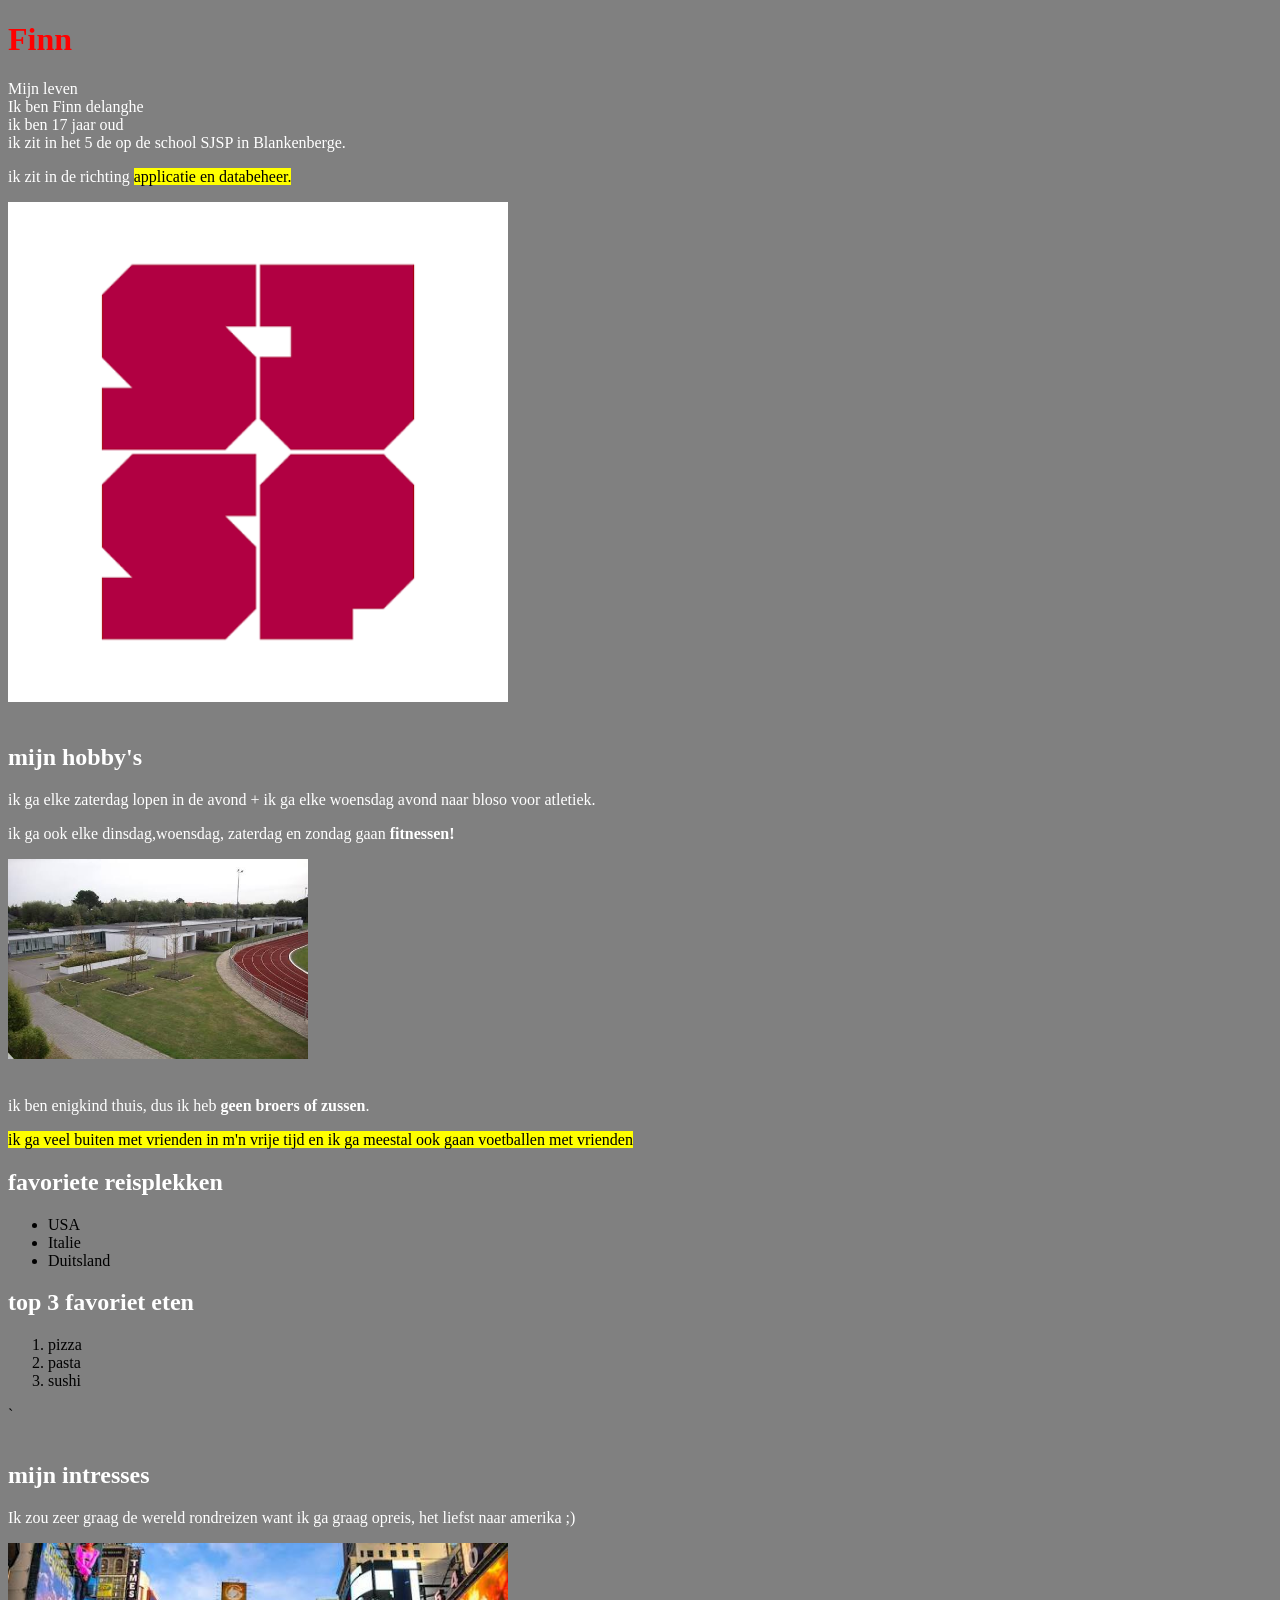
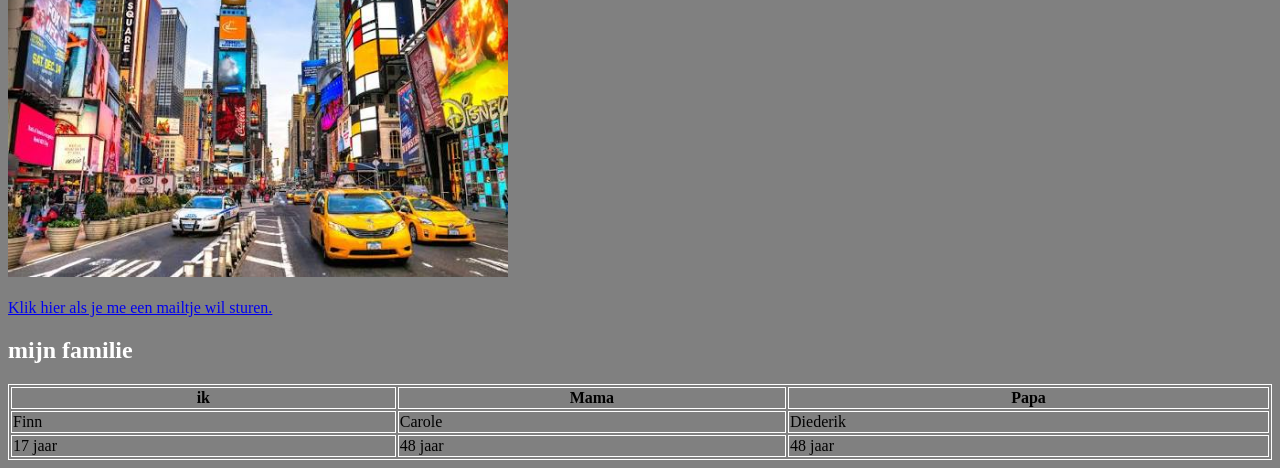
==== index.html @ fe9485ee "Update index.html" ====
<!DOCTYPE html>
<html>
<head>
    <title>over FINN</title>
    <style>
        table, th, td {
        border:1px solid white;
      
    p    {color: red;}
    </style>
</head>

<body style="background-color:gray;">
 
    <h1 style="color:red;"> Finn</h1>
    <p style="color:white;">Mijn leven<br> Ik ben Finn delanghe<br>
        ik ben 17 jaar oud<br>ik zit in het 5 de op de school SJSP in Blankenberge.</p>
    <p style="color:white;">ik zit in de richting <mark>applicatie en databeheer.</mark></p>
    <img src="images.png" alt="Trulli" width="500" >
    
    <br>
    <br>
    
    <h2 style="color:white;">mijn hobby's</h2>
    <p style="color:white;">ik ga elke zaterdag lopen in de avond + ik ga elke woensdag avond naar bloso voor atletiek.</p>
    <p style="color:white;">ik ga ook elke dinsdag,woensdag, zaterdag en zondag gaan <strong>fitnessen!</strong></p>
    <img src="bloso.jpg" alt="Trulli" width="300" height="200">
   
    <br>
    <br>
    
    
    <p style="color:white;">ik ben enigkind thuis, dus ik heb <b> geen broers of zussen</b>.</p>
    <p><mark>ik ga veel buiten met vrienden in m'n vrije tijd en ik ga meestal ook gaan voetballen met vrienden</mark></p>

    <h2 style="color:white;">favoriete reisplekken</h2>

<ul>
  <li>USA</li>
  <li>Italie</li>
  <li>Duitsland</li>
</ul>  

<h2 style="color:white;">top 3 favoriet eten</h2>

<ol>
  <li>pizza</li>
  <li>pasta</li>
  <li>sushi</li>
</ol> 
`
    <br>
    <br>
    
    <h2 style="color:white;">mijn intresses</h2>
    <p style="color:white;">Ik zou zeer graag de wereld rondreizen want ik ga graag opreis, het liefst naar amerika ;)</p>
    <img src="images.jpg" width="500"">
    
    <br>
    <br>
    <a href="mail:finn.delanghe@leerling@sjsp.be">Klik hier als je me een mailtje wil sturen.</a>
   
    <h2 style="color:white;">mijn familie</h2>
        <table style="width:100%">
       

            <tr>
                <th>ik</th>
                <th>Mama</th>
                <th>Papa</th>
            </tr>
            <tr>
                <td>Finn</td>
                <td>Carole</td>
                <td>Diederik</td>
            </tr>
            <tr>
                <td>17 jaar</td>
                <td>48 jaar</td>
                <td>48 jaar</td>
            </tr>


        </table>
   


</body>
</html>
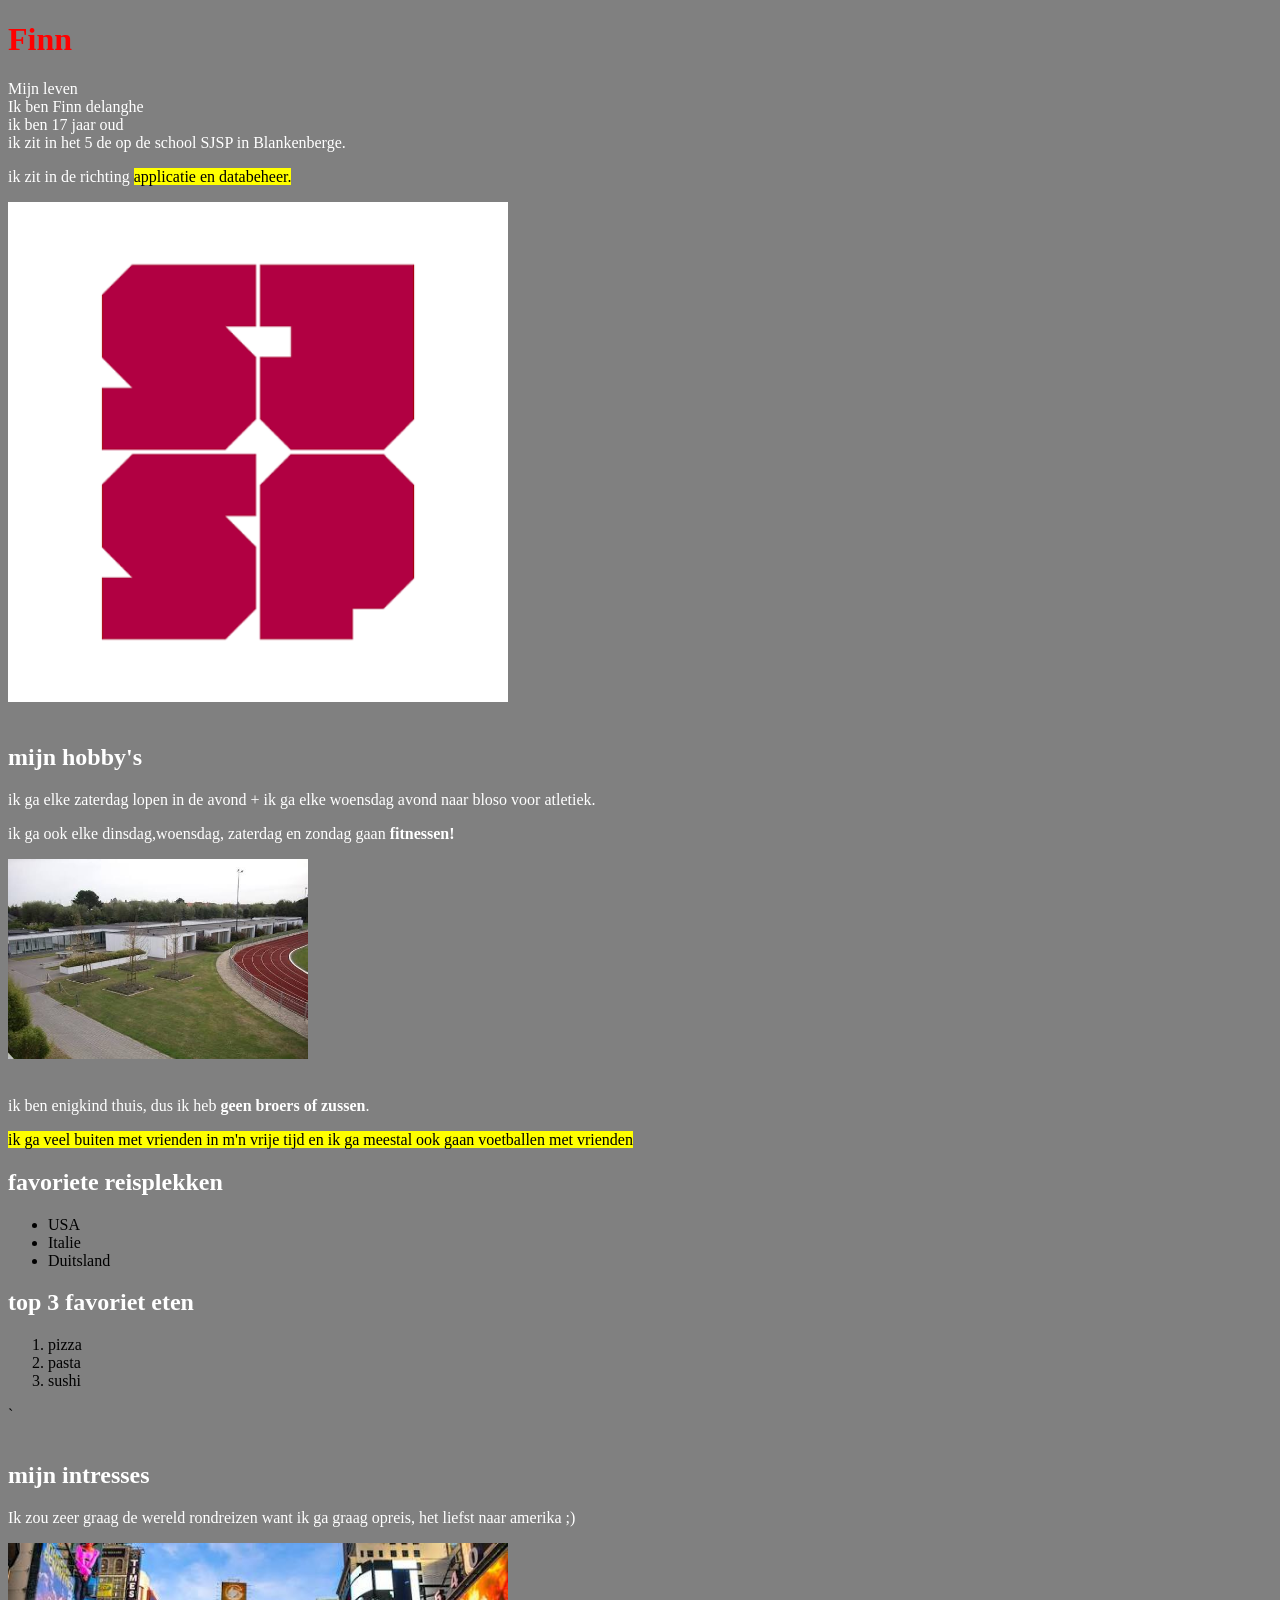
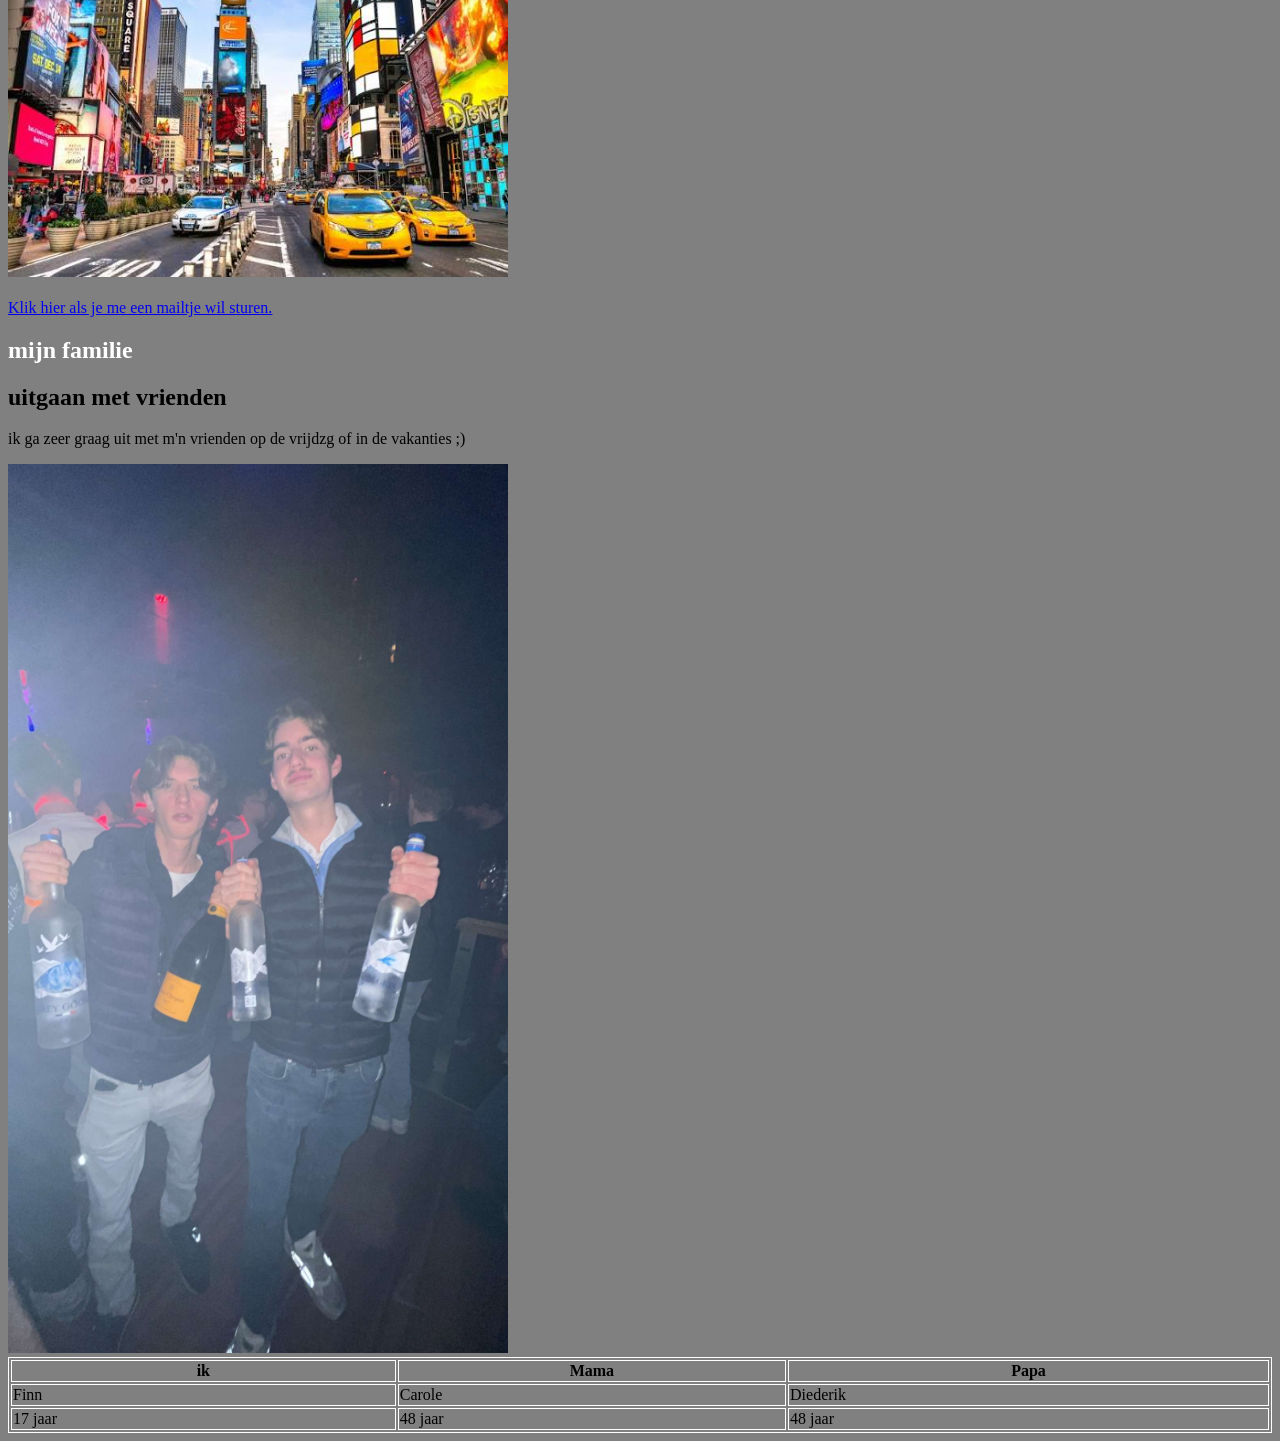
==== commit fe4cbd7f: "Add personal interests section to index.html" ====
--- a/index.html
+++ b/index.html
@@ -58,7 +58,7 @@
     
     <br>
     <br>
-    <a href="mail:finn.delanghe@leerling@sjsp.be">Klik hier als je me een mailtje wil sturen.</a>
+    <a href="finn.delanghe@leerling@sjsp.be">Klik hier als je me een mailtje wil sturen.</a>
    
     <h2 style="color:white;">mijn familie</h2>
         <table style="width:100%">
@@ -79,8 +79,10 @@
                 <td>48 jaar</td>
                 <td>48 jaar</td>
             </tr>
-
-
+<h2>uitgaan met vrienden</h2> 
+            <p>ik ga zeer graag uit met m'n vrienden op de vrijdzg of in de vakanties ;)</p>
+<img src="coulissen.jpg" width="500"">
+            
         </table>
    
 
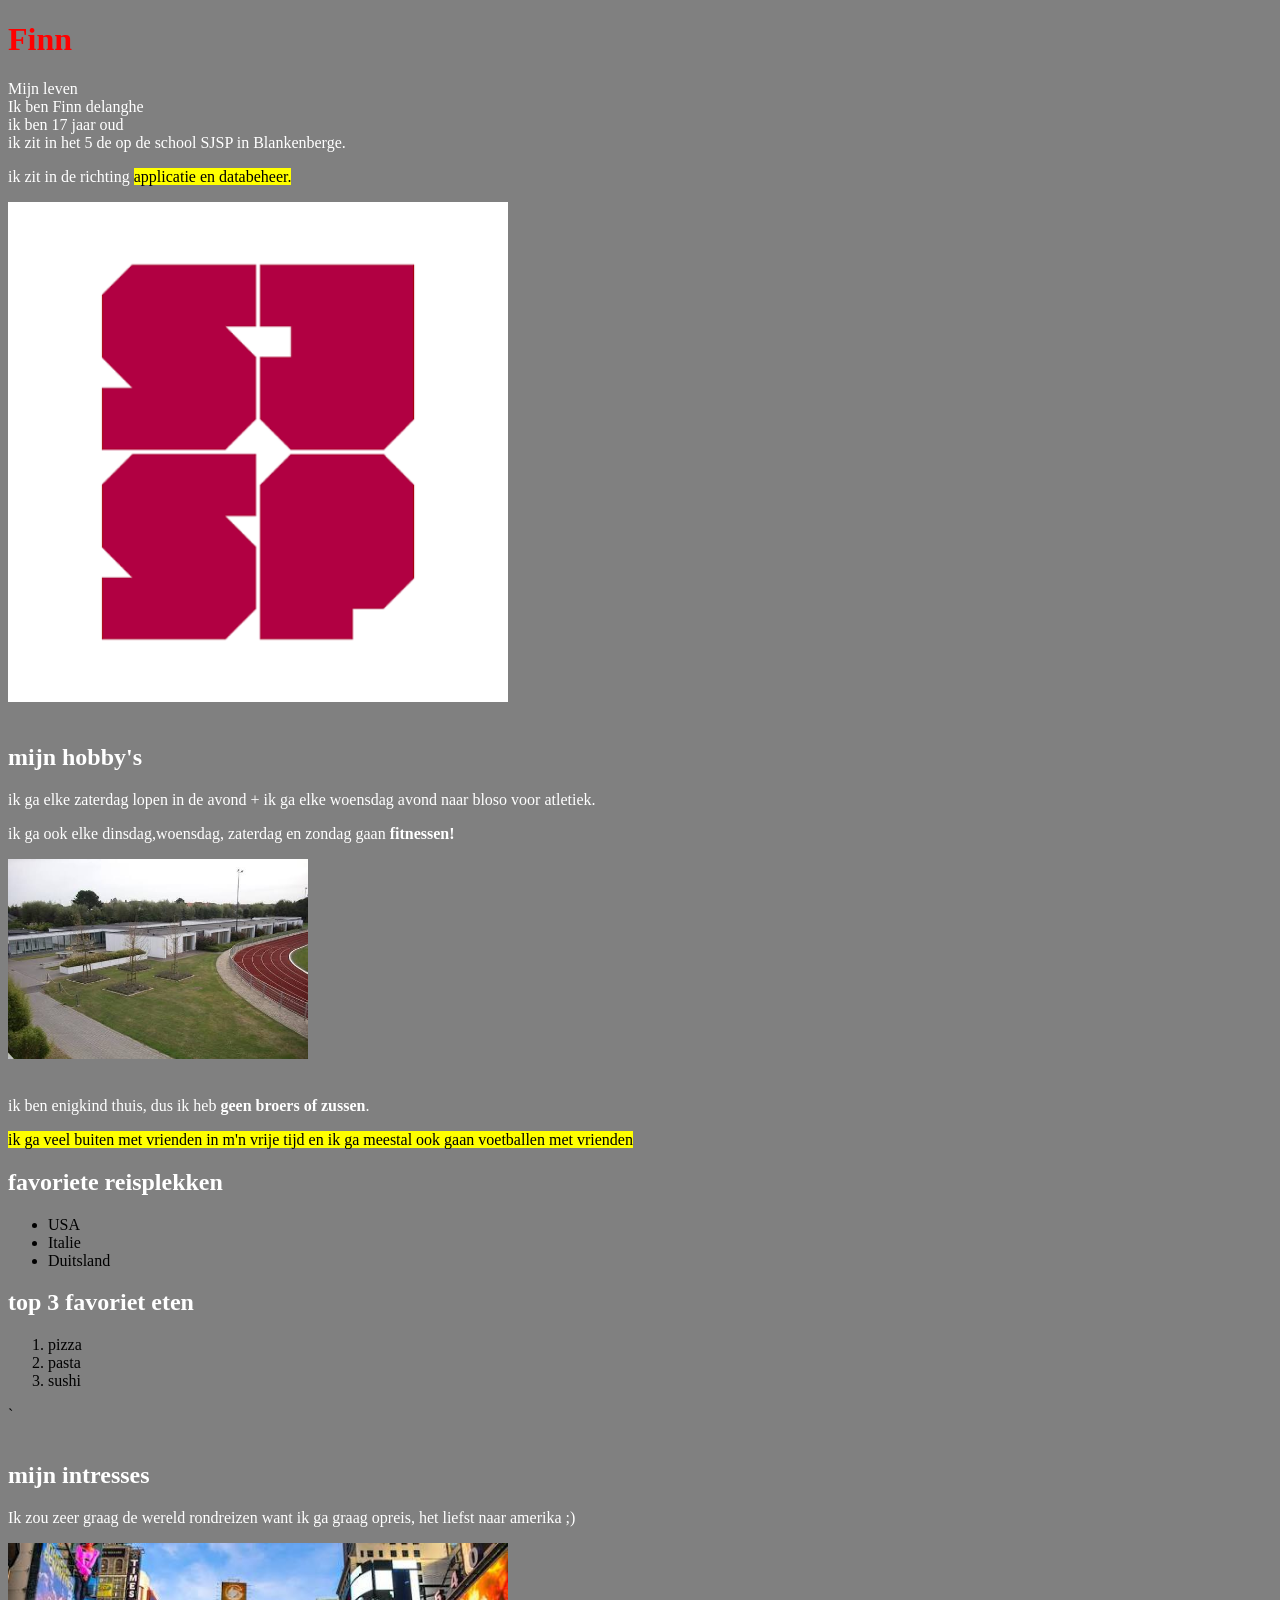
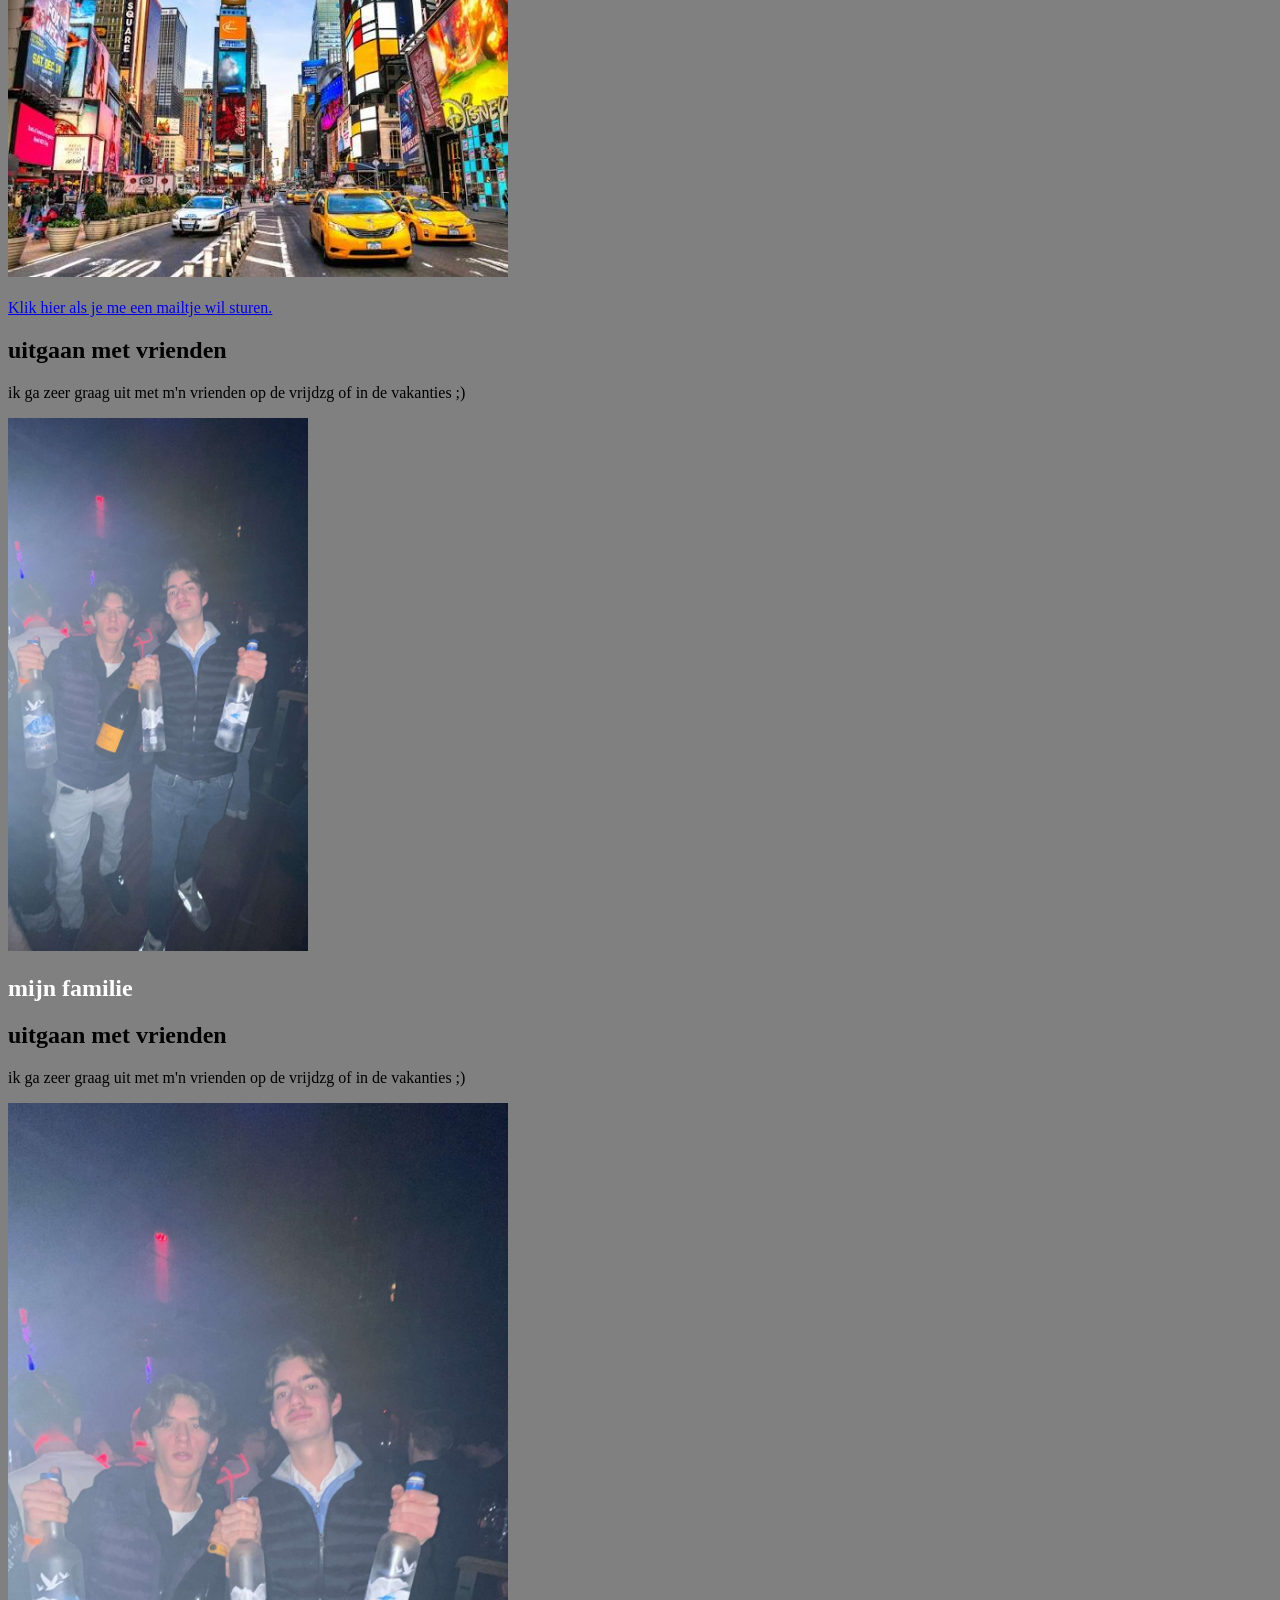
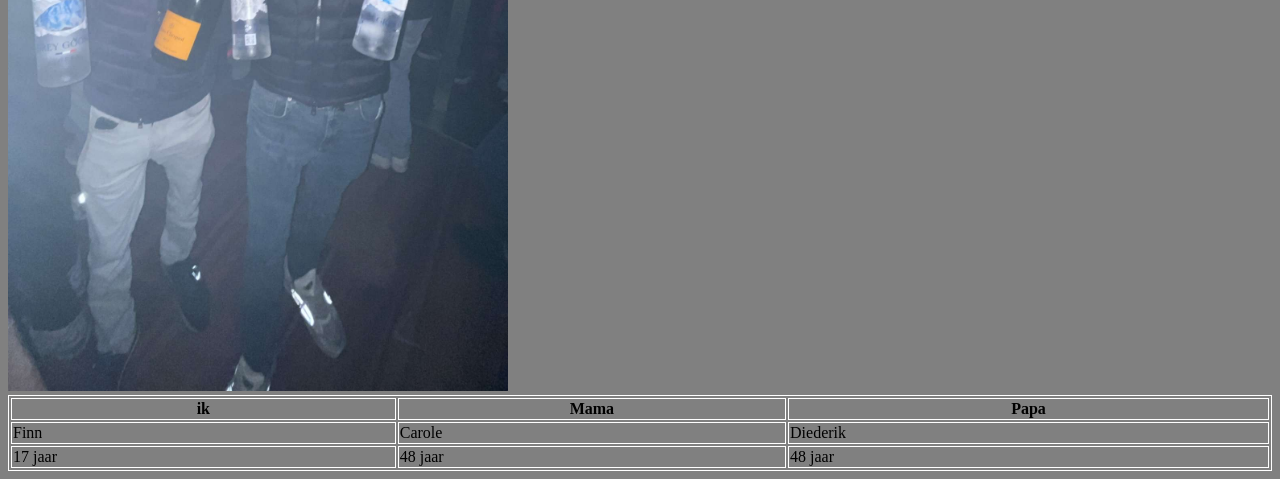
==== commit b1d3740b: "Add section about going out with friends" ====
--- a/index.html
+++ b/index.html
@@ -59,6 +59,9 @@
     <br>
     <br>
     <a href="finn.delanghe@leerling@sjsp.be">Klik hier als je me een mailtje wil sturen.</a>
+    <h2>uitgaan met vrienden</h2> 
+            <p>ik ga zeer graag uit met m'n vrienden op de vrijdzg of in de vakanties ;)</p>
+<img src="coulissen.jpg" width="300"">
    
     <h2 style="color:white;">mijn familie</h2>
         <table style="width:100%">
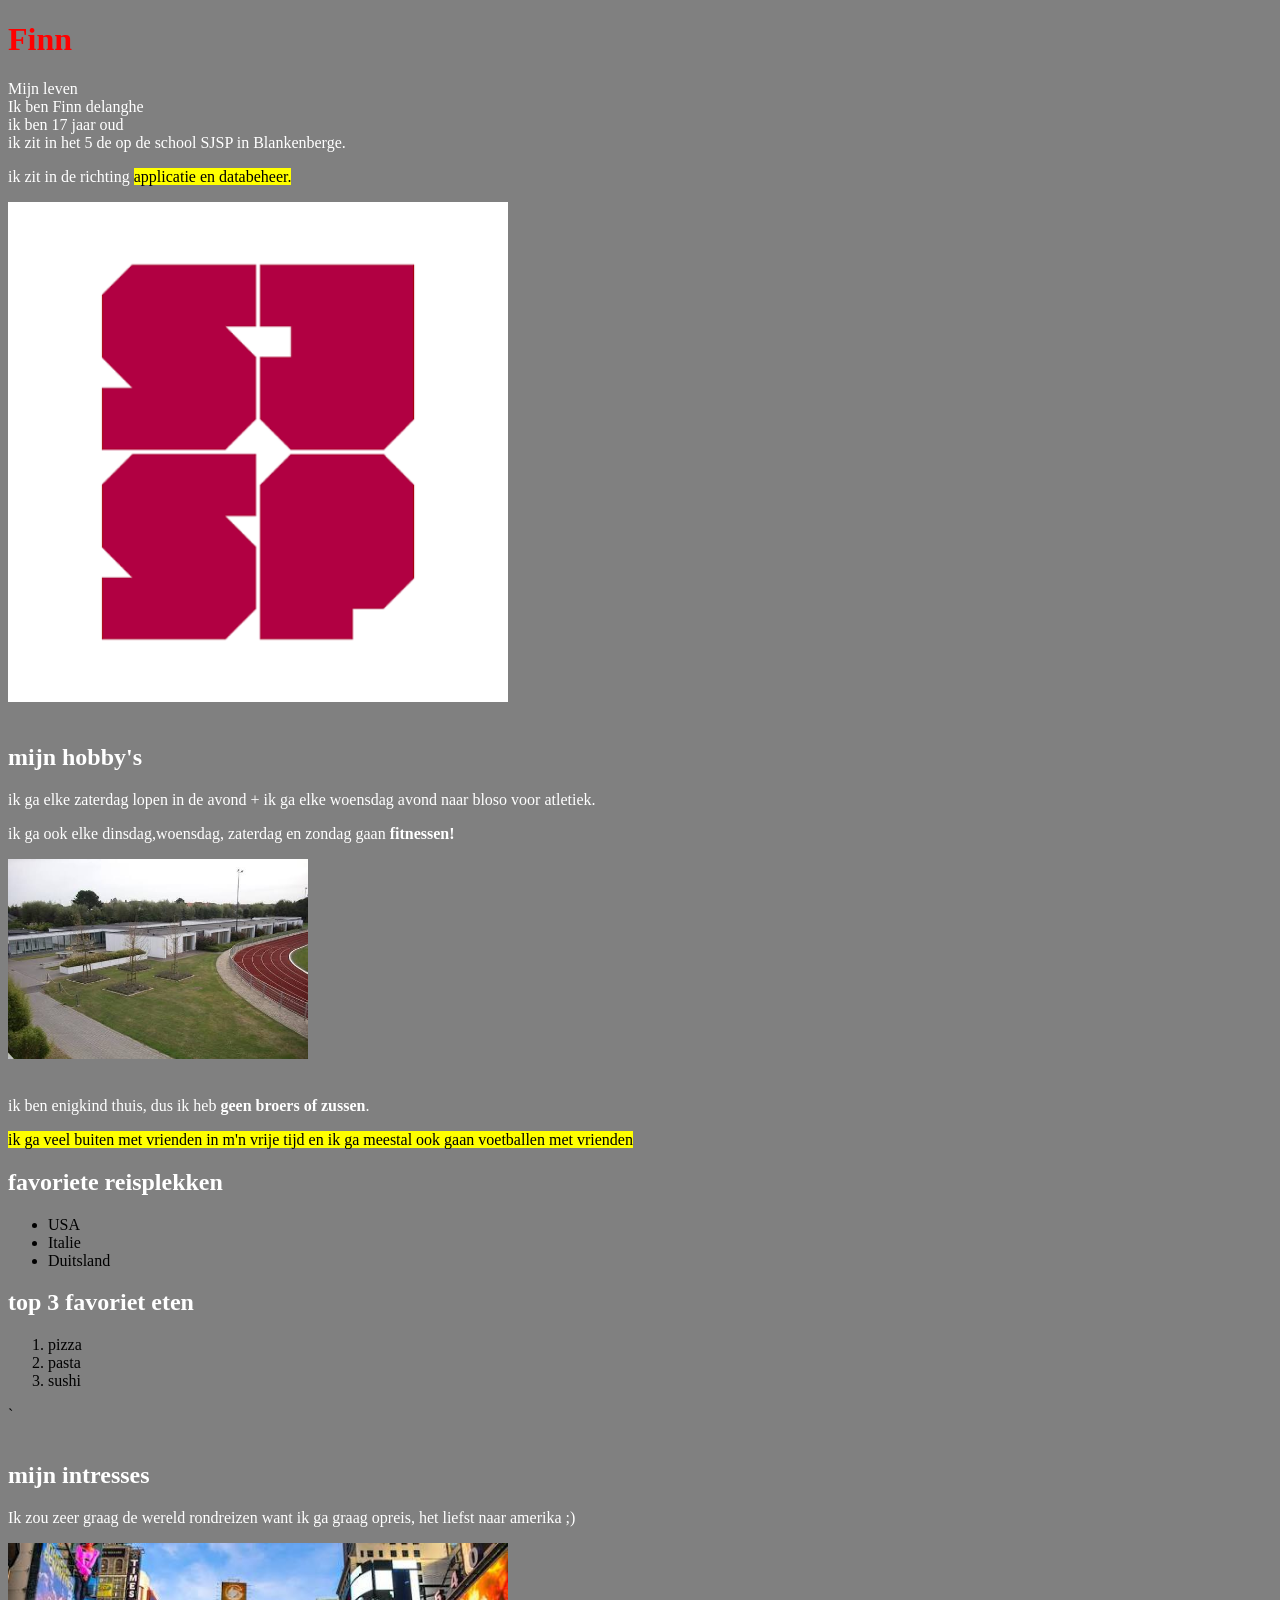
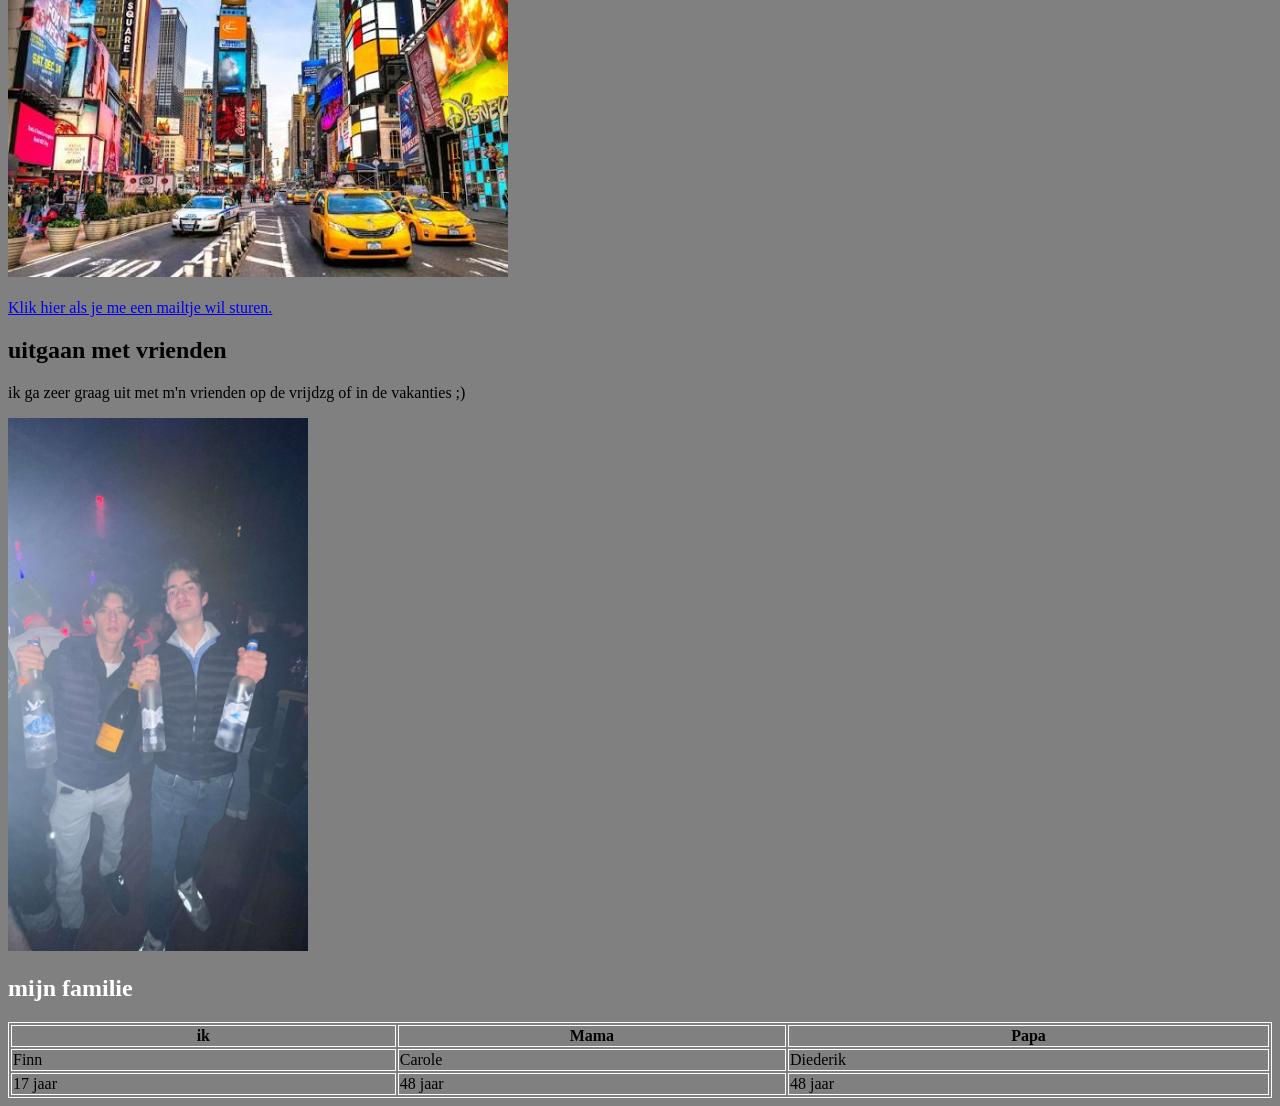
==== commit de3d2da7: "Remove personal content from index.html Removed personal preferences about going out with friends." ====
--- a/index.html
+++ b/index.html
@@ -82,9 +82,7 @@
                 <td>48 jaar</td>
                 <td>48 jaar</td>
             </tr>
-<h2>uitgaan met vrienden</h2> 
-            <p>ik ga zeer graag uit met m'n vrienden op de vrijdzg of in de vakanties ;)</p>
-<img src="coulissen.jpg" width="500"">
+
             
         </table>
    
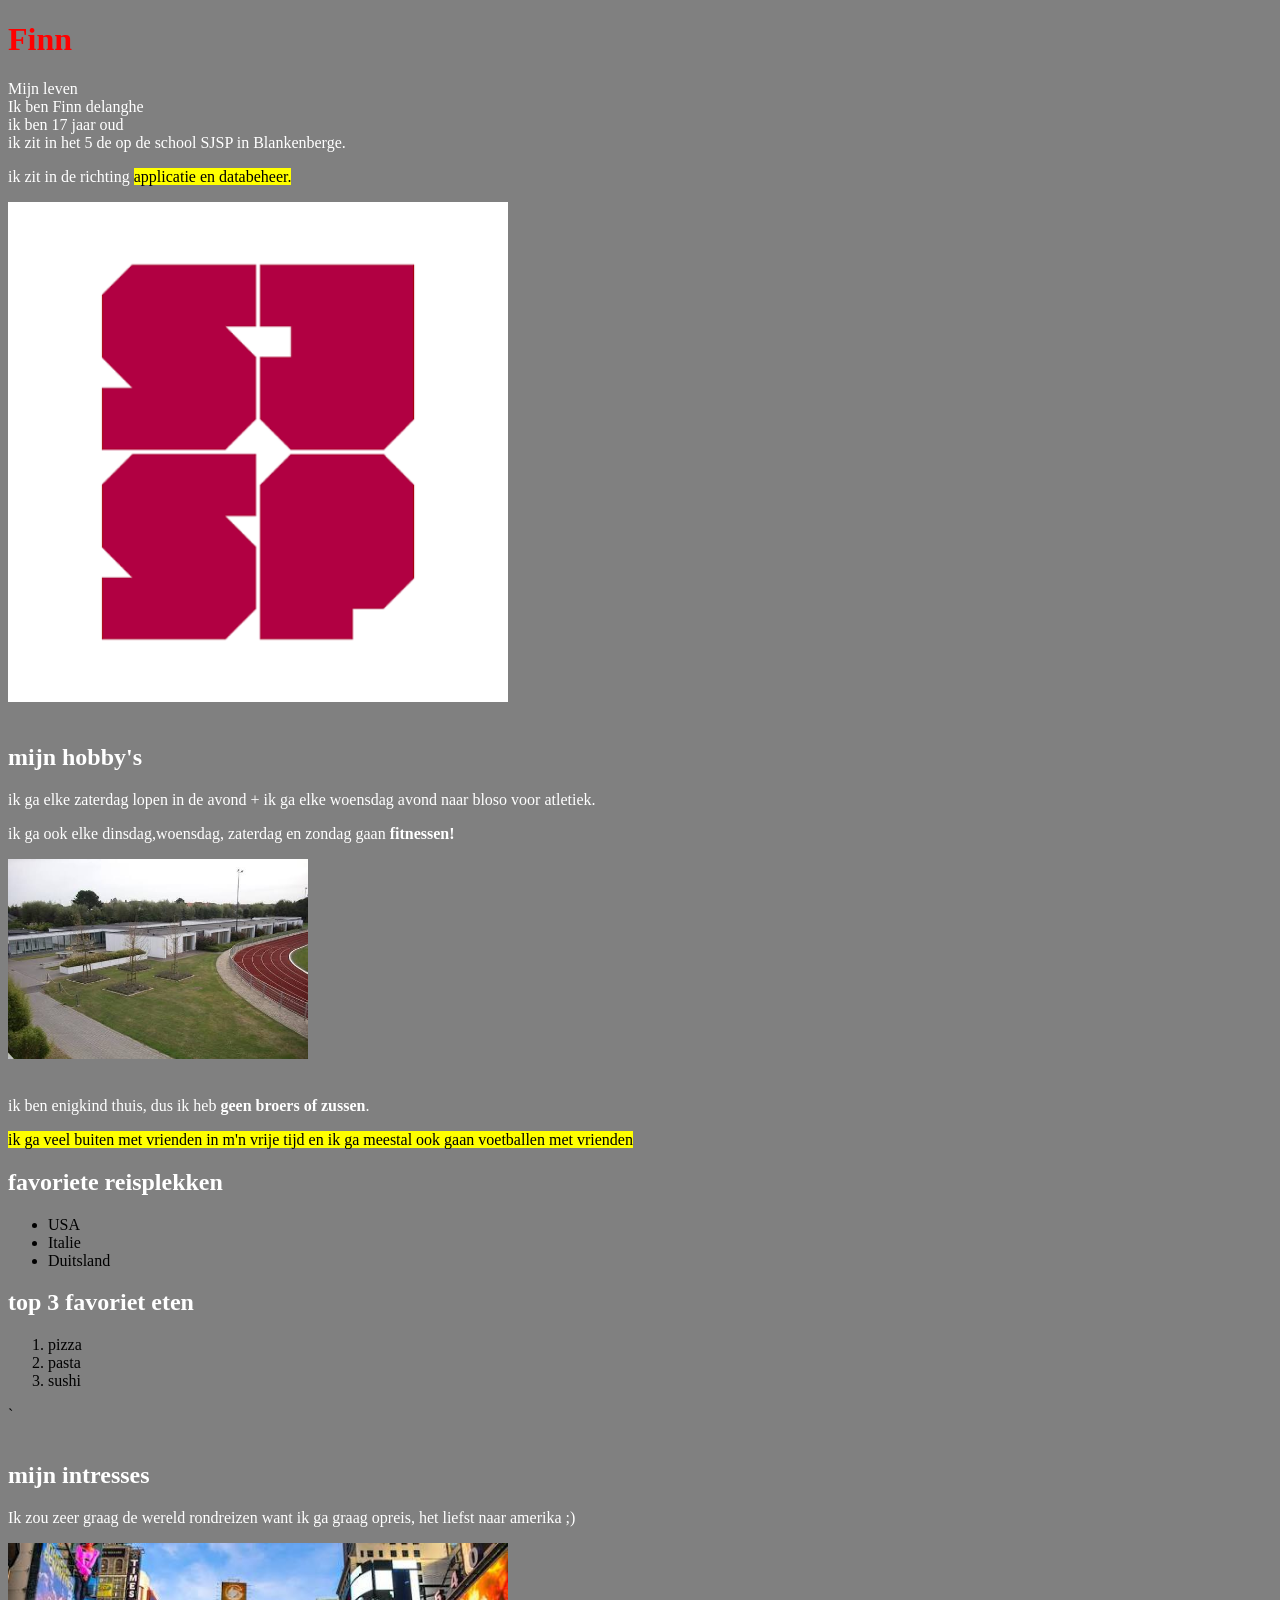
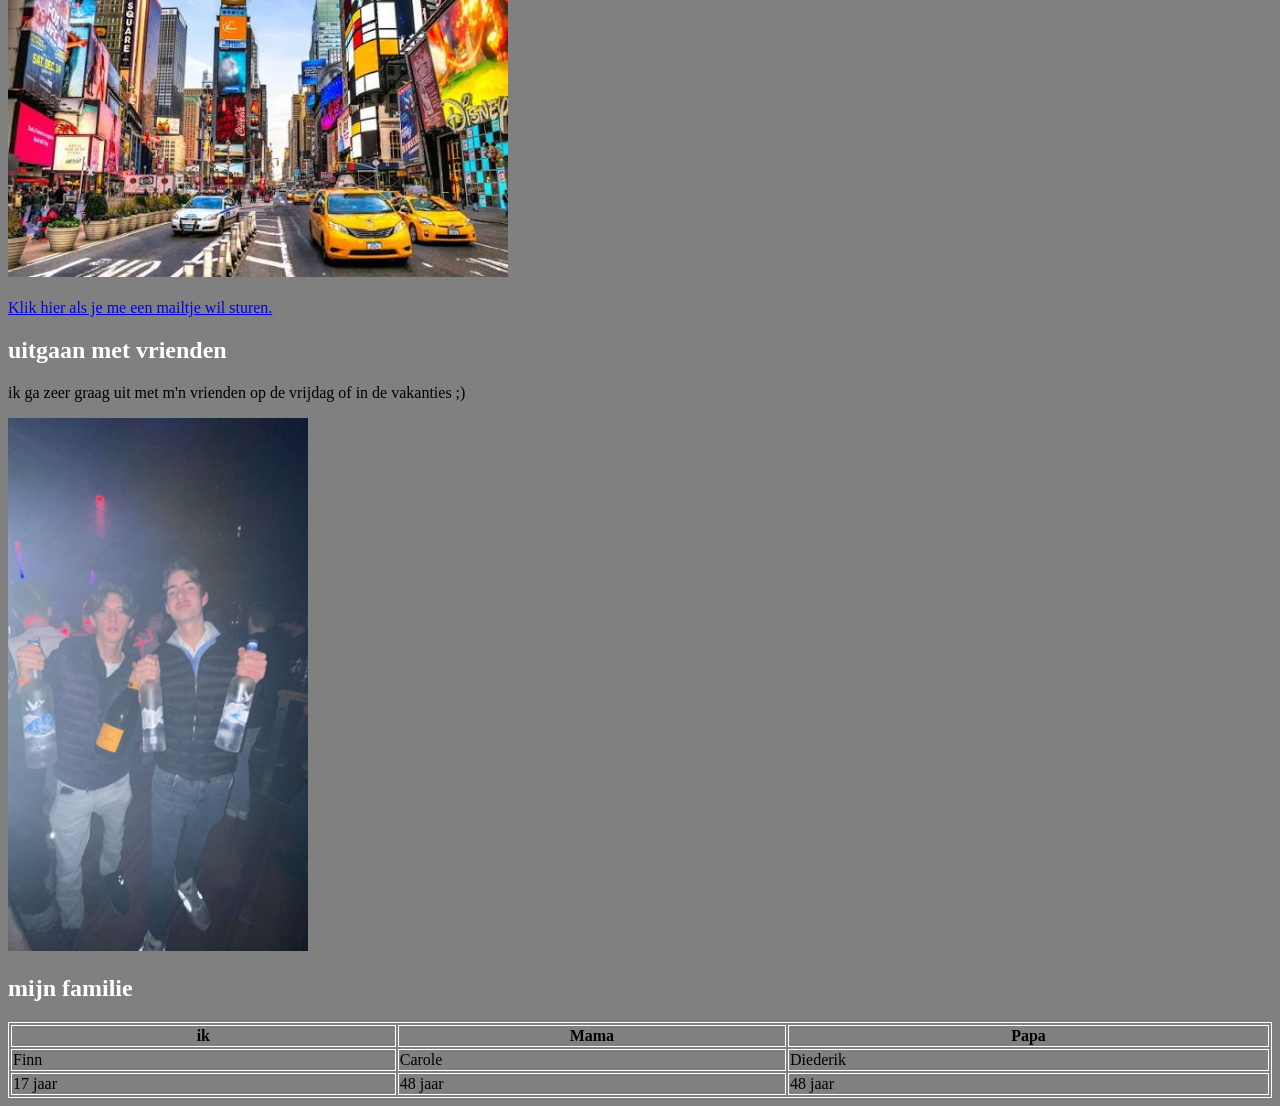
==== commit 847b01b8: "Update index.html" ====
--- a/index.html
+++ b/index.html
@@ -59,8 +59,9 @@
     <br>
     <br>
     <a href="finn.delanghe@leerling@sjsp.be">Klik hier als je me een mailtje wil sturen.</a>
-    <h2>uitgaan met vrienden</h2> 
-            <p>ik ga zeer graag uit met m'n vrienden op de vrijdzg of in de vakanties ;)</p>
+    
+    <h2 style ="color:white;">uitgaan met vrienden</h2> 
+            <p>ik ga zeer graag uit met m'n vrienden op de vrijdag of in de vakanties ;)</p>
 <img src="coulissen.jpg" width="300"">
    
     <h2 style="color:white;">mijn familie</h2>
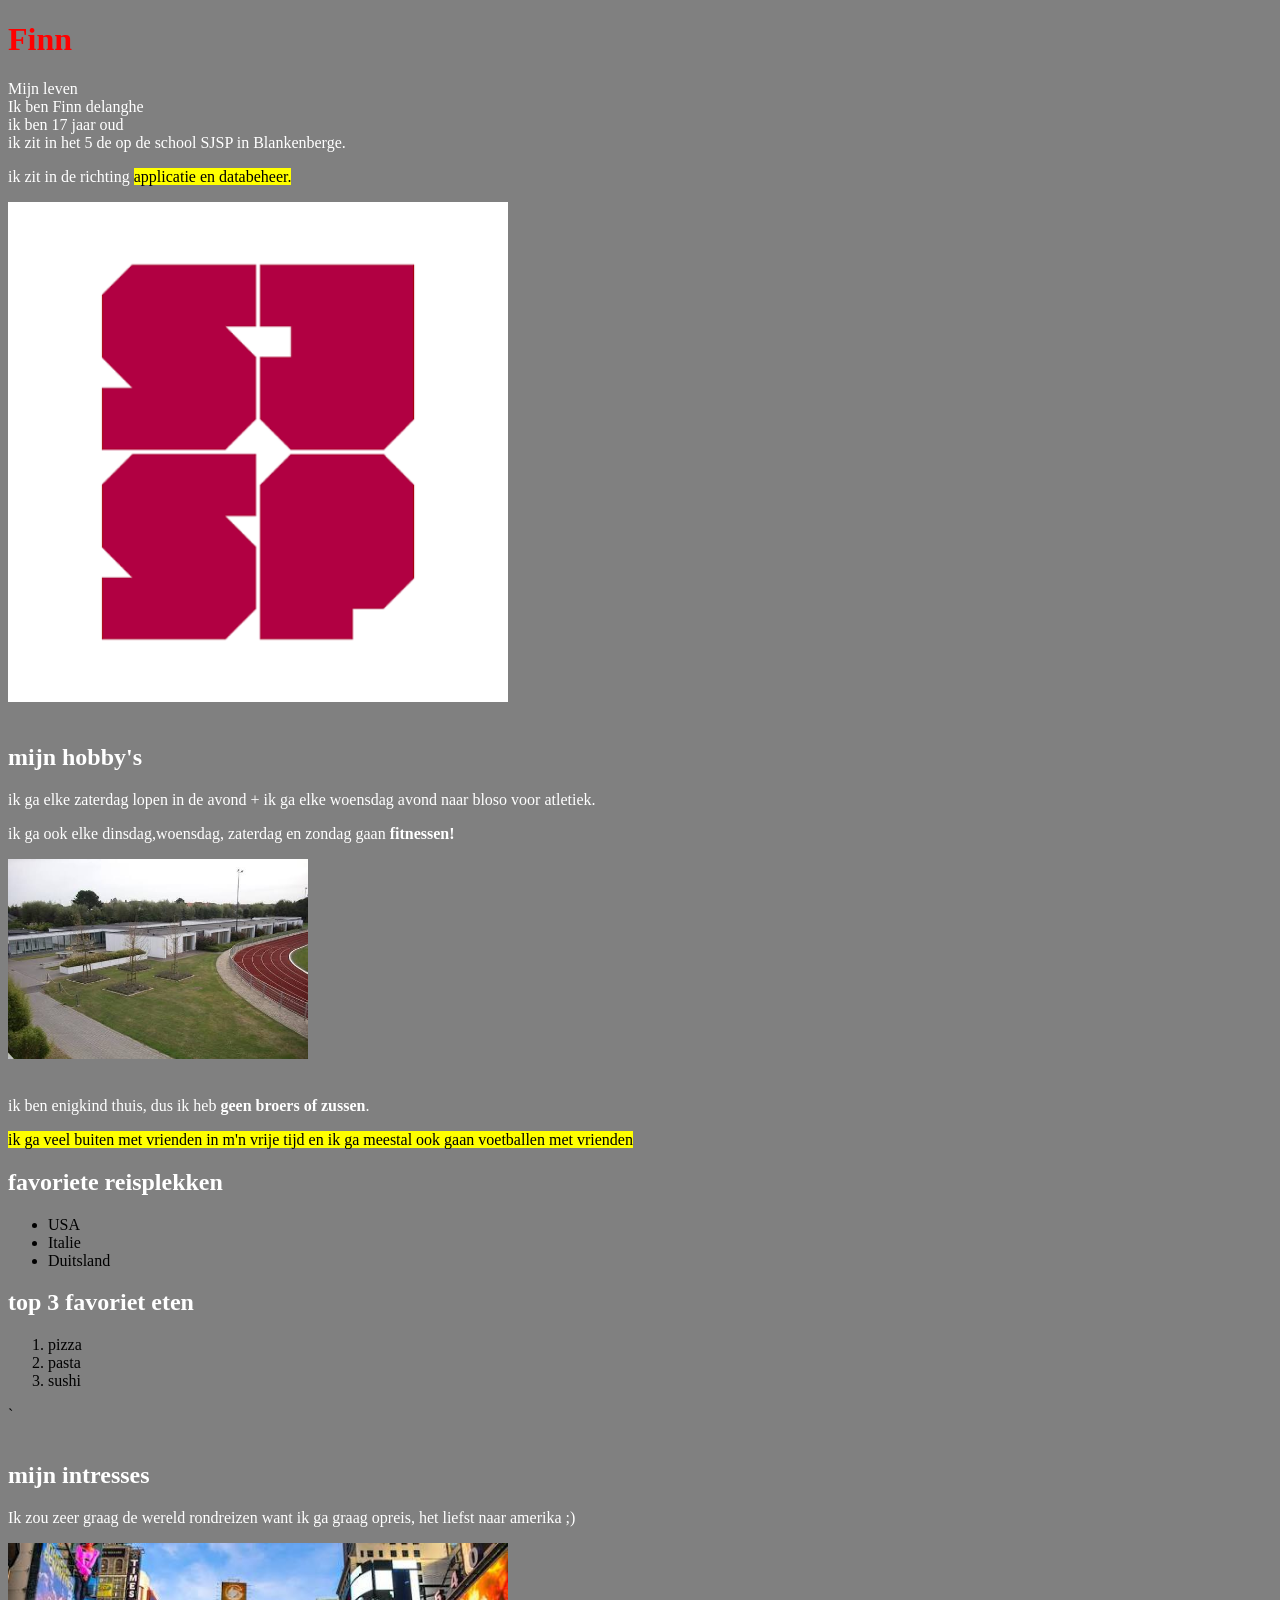
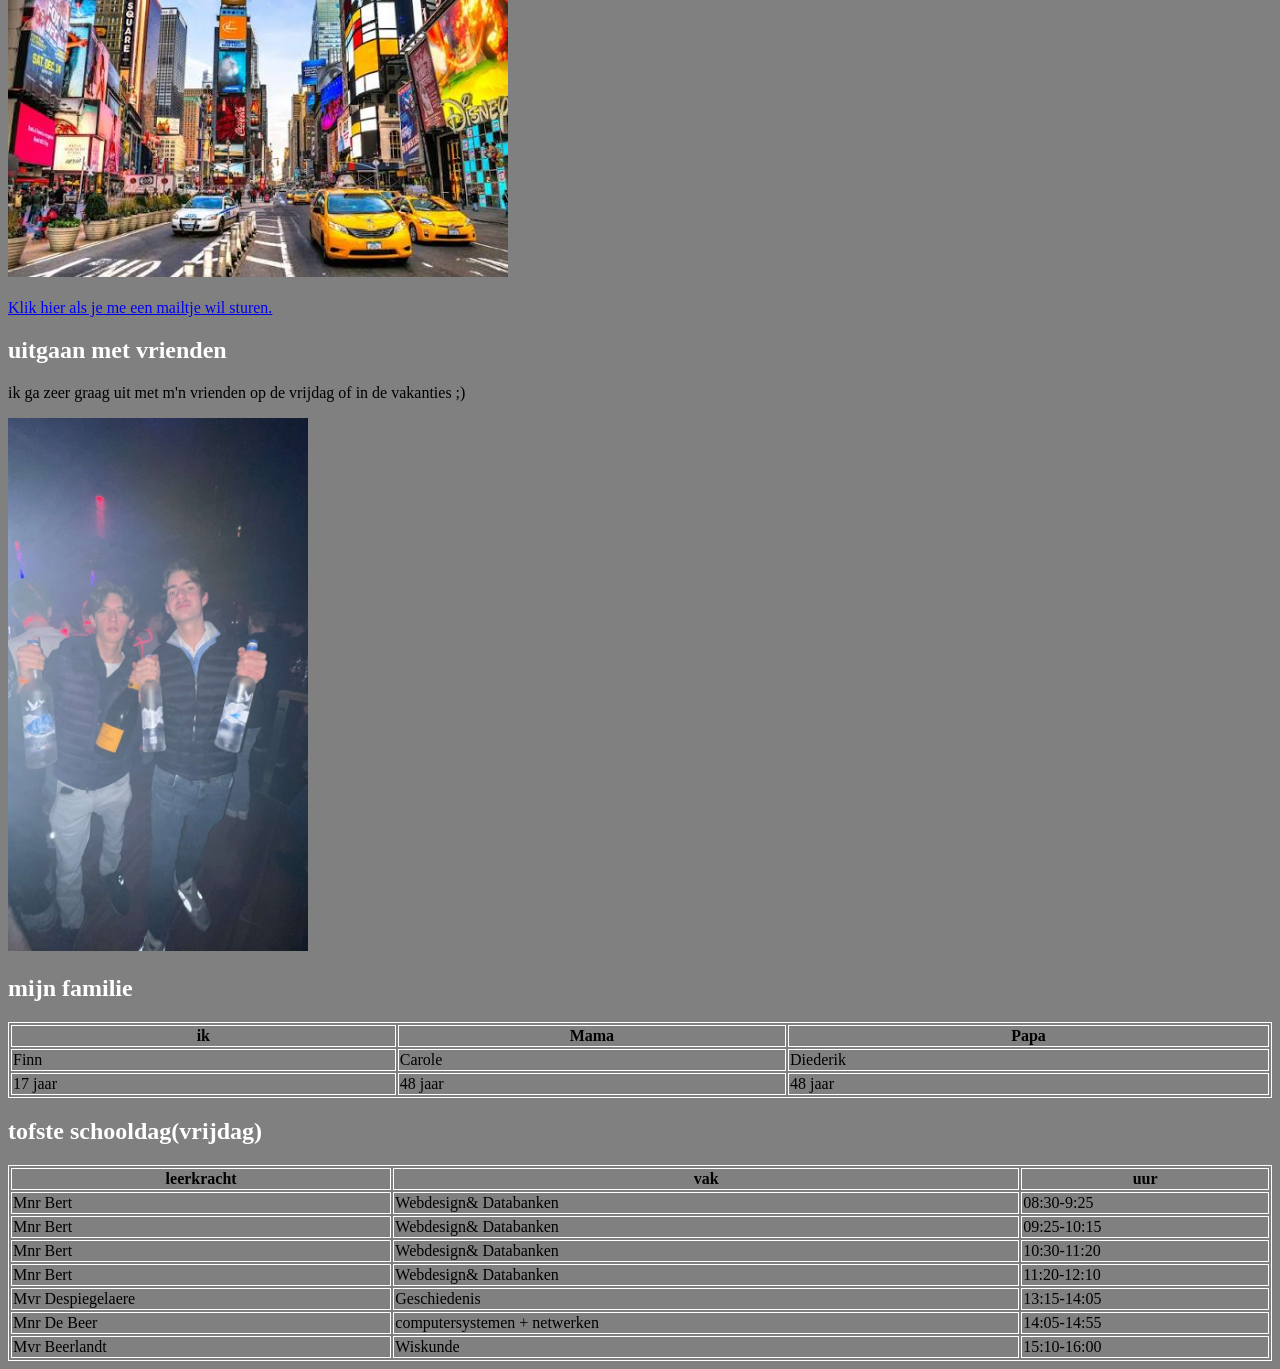
==== commit 3ade3821: "Add schedule table for Friday classes" ====
--- a/index.html
+++ b/index.html
@@ -86,6 +86,62 @@
 
             
         </table>
+ <h2 style="color:white;">tofste schooldag(vrijdag)</h2>
+    
+
+<table style="width:100%">
+  <tr>
+    <th>leerkracht</th>
+    <th>vak</th>
+    <th>uur</th>
+  </tr>
+  <tr>
+    <td>Mnr Bert</td>
+    <td>Webdesign& Databanken</td>
+    <td>08:30-9:25</td>
+  </tr>
+  <tr>
+    <td>Mnr Bert</td>
+    <td>Webdesign& Databanken</td>
+    <td>09:25-10:15</td>
+  </tr>
+  <tr>
+    <td>Mnr Bert</td>
+    <td>Webdesign& Databanken</td>
+    <td>10:30-11:20</td>
+  </tr>
+     <tr>
+    <td>Mnr Bert</td>
+    <td>Webdesign& Databanken</td>
+    <td>11:20-12:10</td>
+         
+  </tr>
+
+     <tr>
+    <td>Mvr Despiegelaere</td>
+    <td>Geschiedenis</td>
+    <td>13:15-14:05</td>
+         
+  </tr>
+
+     <tr>
+    <td>Mnr De Beer</td>
+    <td>computersystemen + netwerken</td>
+    <td>14:05-14:55</td>
+         
+  </tr>
+
+     <tr>
+    <td>Mvr Beerlandt</td>
+    <td>Wiskunde</td>
+    <td>15:10-16:00</td>
+         
+  </tr>
+
+
+
+</table>
+
    
 
 
